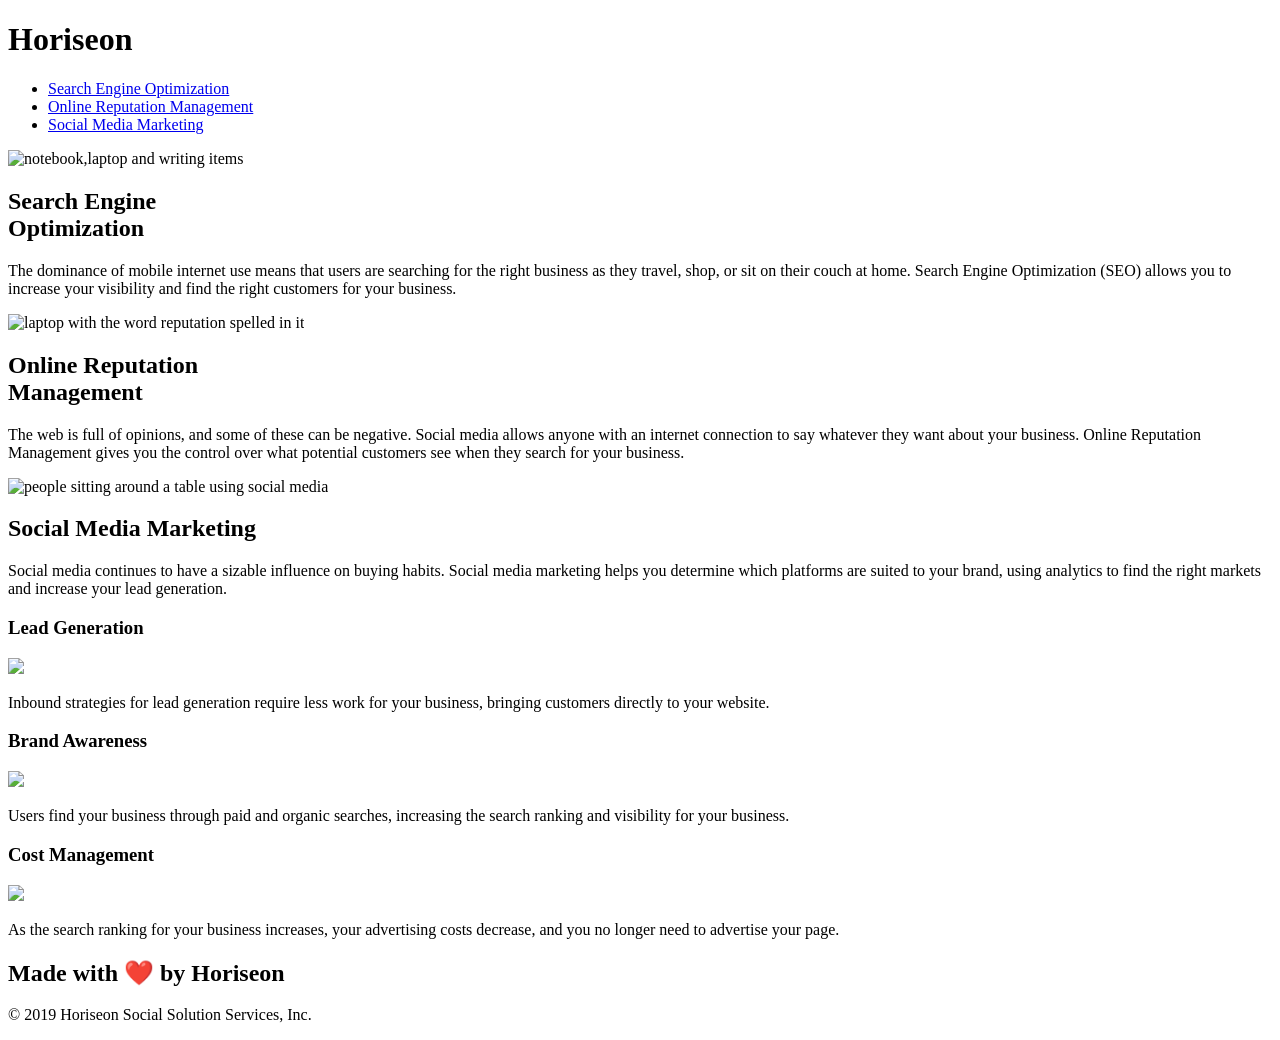
==== index.html @ 7bf93d61 "change file name" ====
<!DOCTYPE html>
<html lang="en-us">

<head>
    <meta charset="UTF-8" />
    <link rel="stylesheet" href="../module1-2/run-buddy2/assets/css/challenge1.css">
    <title>Horiseon</title>
</head>

<body>
    <header>
    <div class="header">
        <h1>Hori<span class="seo">seo</span>n</h1>
        <nav>
        <div>
            <ul>
                <li>
                    <a href="#search-engine-optimization">Search Engine Optimization</a>
                </li>
                <li>
                    <a href="#online-reputation-management">Online Reputation Management</a>
                </li>
                <li>
                    <a href="#social-media-marketing">Social Media Marketing</a>
                </li>
            </ul>
        </div>
    </div>
</nav>
</header>
<!--hero section-->
    <div class="hero"></div>


    <div class="content" >
        <div>
        <div id="search-ingine-optimization text-left" class="service-1">
            <img src="../module1-2/run-buddy2/assets/images/chalenge1image2.png" alt="notebook,laptop and writing items" />
           <div>
            <h2>Search Engine </br>
                Optimization</h2>
            <p>
                The dominance of mobile internet use means that users are searching for the right business as they travel, shop, or sit on their couch at home. Search Engine Optimization (SEO) allows you to increase your visibility and find the right customers for your business.
            </p>
        </div>
        </div>
    </div>
        <div id="online-reputation-management text-right" class="services-2">
            <img src="../module1-2/run-buddy2/assets/images/chalenge1image3.png" alt="laptop with the word reputation spelled in it" />
            <h2>Online Reputation </br>
                Management</h2>
            <p>
                The web is full of opinions, and some of these can be negative. Social media allows anyone with an internet connection to say whatever they want about your business. Online Reputation Management gives you the control over what potential customers see when they search for your business.
            </p>
        </div>
        <div id="social-media-marketing text-left" class="service-3">
            <img src="../module1-2/run-buddy2/assets/images/chalenge1image4.png" alt="people sitting around a table using social media" />
            <h2>Social Media Marketing</h2>
            <p>
                Social media continues to have a sizable influence on buying habits. Social media marketing helps you determine which platforms are suited to your brand, using analytics to find the right markets and increase your lead generation.
            </p>
        </div>
    </div>
    <div class="benefits">
        <div class="benefit-lead">
            <h3>Lead Generation</h3>
            <img src="./assets/images/lead-generation.png" />
            <p>
                Inbound strategies for lead generation require less work for your business, bringing customers directly to your website.
            </p>
        </div>
        <div class="benefit-brand">
            <h3>Brand Awareness</h3>
            <img src="./assets/images/brand-awareness.png" />
            <p>
                Users find your business through paid and organic searches, increasing the search ranking and visibility for your business.
            </p>
        </div>
        <div class="benefit-cost">
            <h3>Cost Management</h3>
            <img src="./assets/images/cost-management.png"></img>
            <p>
                As the search ranking for your business increases, your advertising costs decrease, and you no longer need to advertise your page.
            </p>
        </div>
    </div>
    <div class="footer">
        <h2>Made with ❤️️ by Horiseon</h2>
        <p>
            &copy; 2019 Horiseon Social Solution Services, Inc.
        </p>
    </div>
</body>

</html>
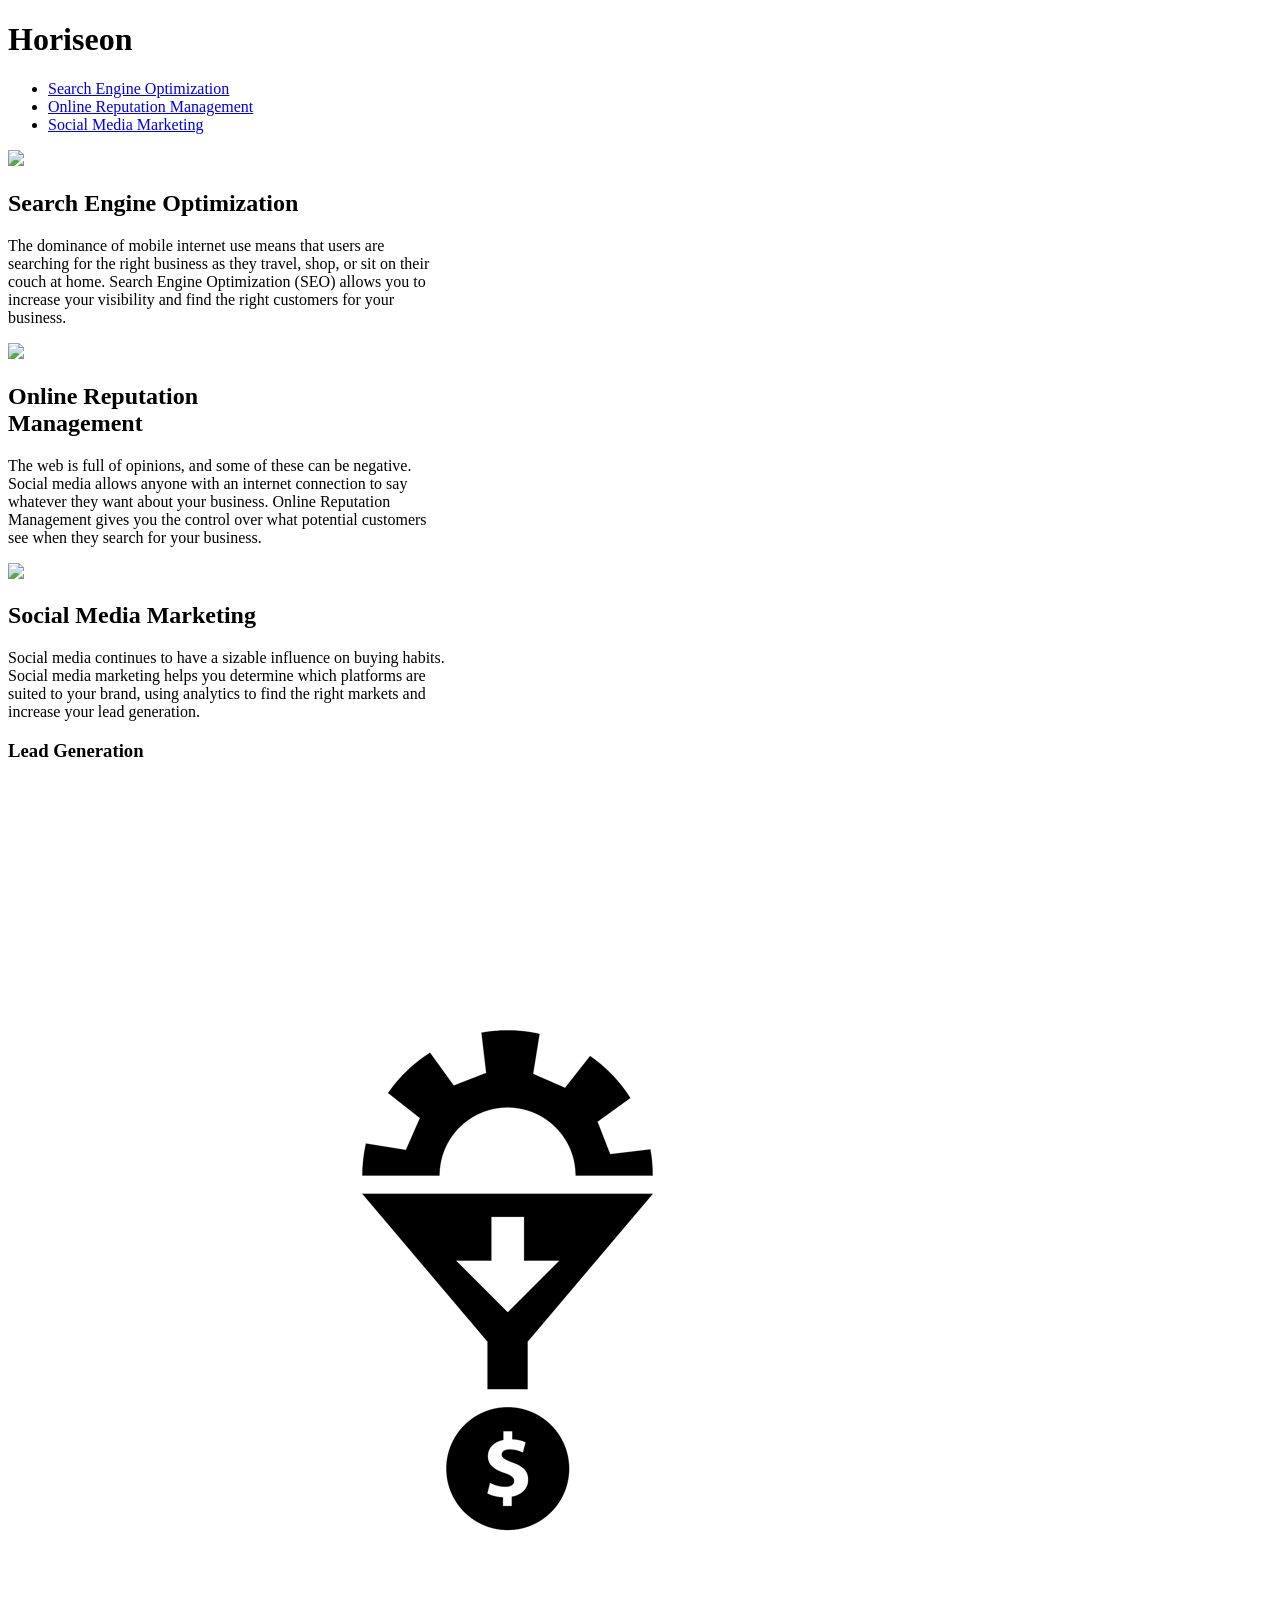
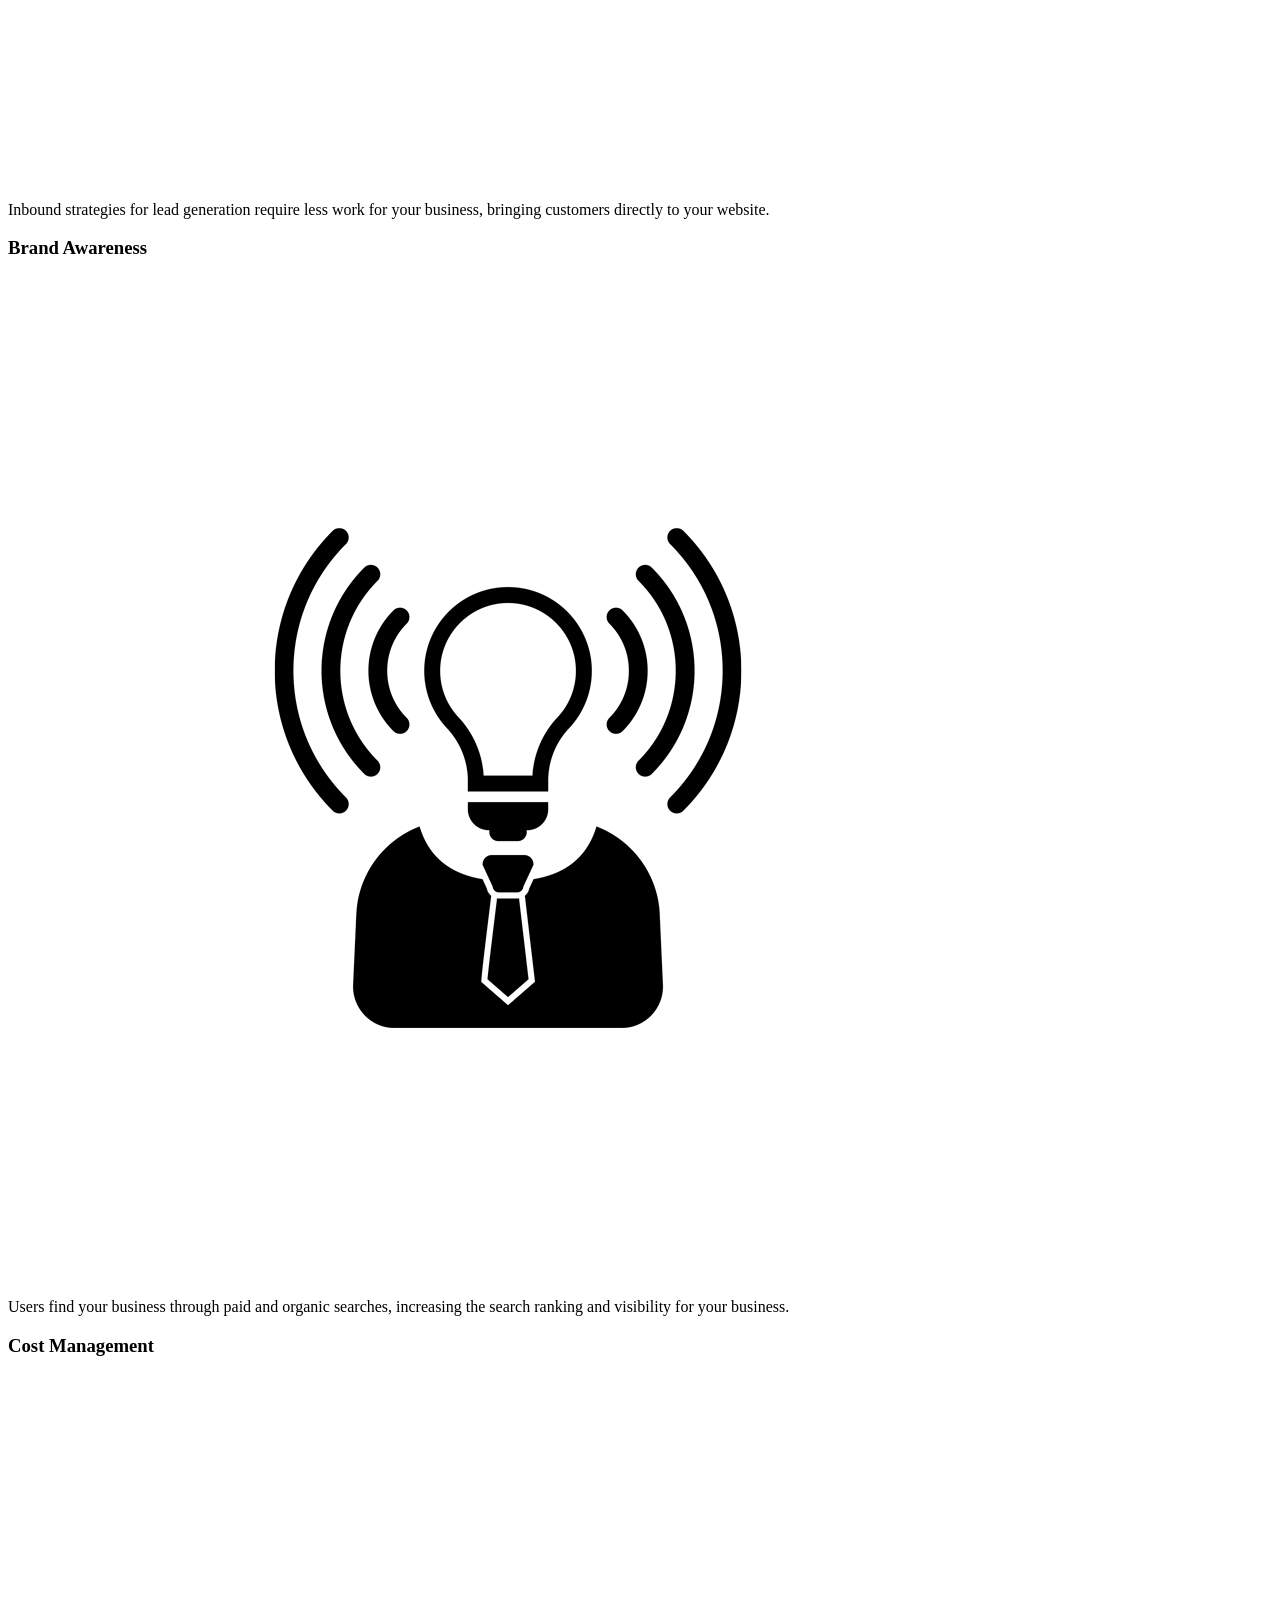
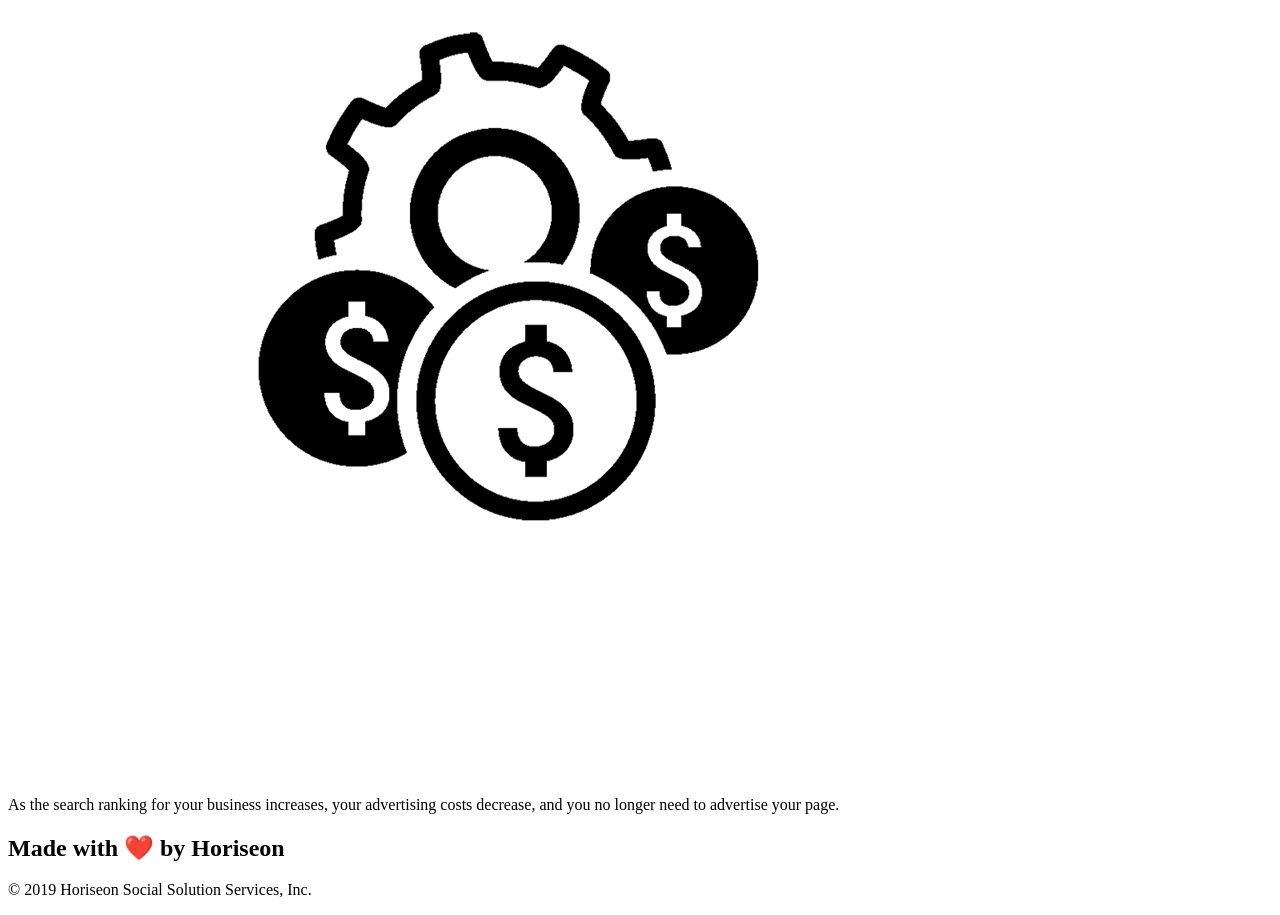
==== commit 8261e3d4: "update" ====
--- a/index.html
+++ b/index.html
@@ -1,18 +1,15 @@
-
 <!DOCTYPE html>
 <html lang="en-us">
 
 <head>
     <meta charset="UTF-8" />
-    <link rel="stylesheet" href="../module1-2/run-buddy2/assets/css/challenge1.css">
+    <link rel="stylesheet" href="../challenge1/assets/css/style.css">
     <title>Horiseon</title>
 </head>
 
 <body>
-    <header>
     <div class="header">
         <h1>Hori<span class="seo">seo</span>n</h1>
-        <nav>
         <div>
             <ul>
                 <li>
@@ -27,38 +24,40 @@
             </ul>
         </div>
     </div>
-</nav>
-</header>
-<!--hero section-->
     <div class="hero"></div>
-
-
-    <div class="content" >
-        <div>
-        <div id="search-ingine-optimization text-left" class="service-1">
-            <img src="../module1-2/run-buddy2/assets/images/chalenge1image2.png" alt="notebook,laptop and writing items" />
-           <div>
-            <h2>Search Engine </br>
+    <div class="content">
+        <div class="search-engine-optimization">
+            <img src="./assets/images/search-engine-optimization.jpg" class="float-left" />
+            <h2>Search Engine
                 Optimization</h2>
             <p>
-                The dominance of mobile internet use means that users are searching for the right business as they travel, shop, or sit on their couch at home. Search Engine Optimization (SEO) allows you to increase your visibility and find the right customers for your business.
+                The dominance of mobile internet use means that users are </br>
+                searching for the right business as they travel, shop, or sit on their </br>
+                couch at home. Search Engine Optimization (SEO) allows you to </br>
+                increase your visibility and find the right customers for your </br>
+                business.
             </p>
         </div>
-        </div>
-    </div>
-        <div id="online-reputation-management text-right" class="services-2">
-            <img src="../module1-2/run-buddy2/assets/images/chalenge1image3.png" alt="laptop with the word reputation spelled in it" />
+        <div id="online-reputation-management" class="online-reputation-management">
+            <img src="./assets/images/online-reputation-management (1).jpg" class="float-right" />
             <h2>Online Reputation </br>
                 Management</h2>
             <p>
-                The web is full of opinions, and some of these can be negative. Social media allows anyone with an internet connection to say whatever they want about your business. Online Reputation Management gives you the control over what potential customers see when they search for your business.
+                The web is full of opinions, and some of these can be negative. </br>
+                Social media allows anyone with an internet connection to say </br>
+                whatever they want about your business. Online Reputation </br>
+                Management gives you the control over what potential customers </br>
+                see when they search for your business.
             </p>
         </div>
-        <div id="social-media-marketing text-left" class="service-3">
-            <img src="../module1-2/run-buddy2/assets/images/chalenge1image4.png" alt="people sitting around a table using social media" />
+        <div id="social-media-marketing" class="social-media-marketing">
+            <img src="./assets/images/social-media-marketing.jpg" class="float-left" />
             <h2>Social Media Marketing</h2>
             <p>
-                Social media continues to have a sizable influence on buying habits. Social media marketing helps you determine which platforms are suited to your brand, using analytics to find the right markets and increase your lead generation.
+                Social media continues to have a sizable influence on buying habits. </br>
+                Social media marketing helps you determine which platforms are </br>
+                suited to your brand, using analytics to find the right markets and </br>
+                increase your lead generation.
             </p>
         </div>
     </div>
@@ -72,7 +71,7 @@
         </div>
         <div class="benefit-brand">
             <h3>Brand Awareness</h3>
-            <img src="./assets/images/brand-awareness.png" />
+            <img src="./assets/images/brand-awareness (1).png" />
             <p>
                 Users find your business through paid and organic searches, increasing the search ranking and visibility for your business.
             </p>
